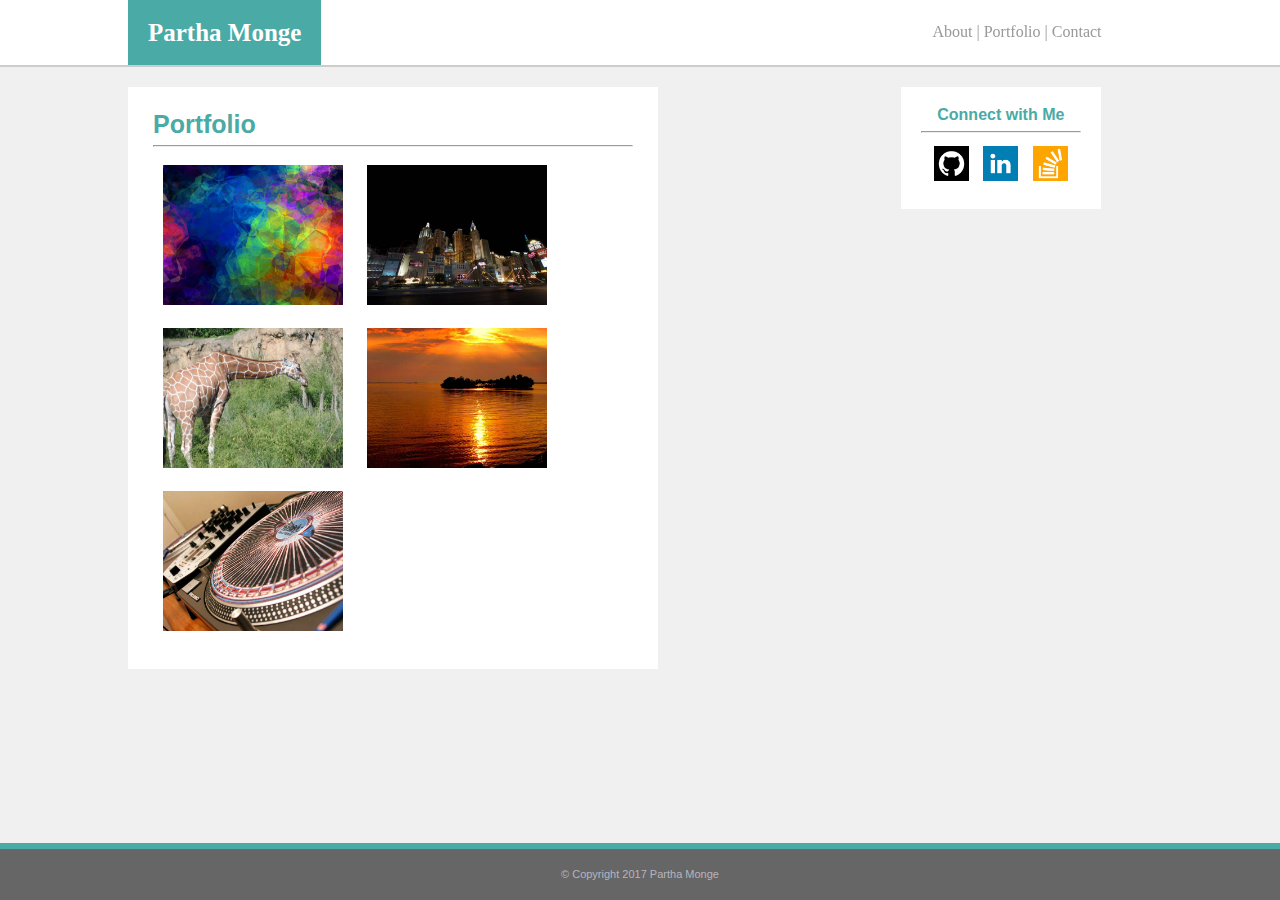
==== portfolio.html @ 1d5ec6cf "Starting with files from Basic-Portfolio" ====
<!DOCTYPE html>
<html>
<head>
	<title>My Portfolio</title>

	<link rel="stylesheet" type="text/css" href="assets/css/reset.css">

	<link rel="stylesheet" type="text/css" href="assets/css/style.css">
</head>
<body>
	<header>

		<div id="header-container">
			<h1 id="name">Partha Monge</h1>

			<div id="nav-menu">
				<a href="index.html">About  |</a>
				<a href="portfolio.html">Portfolio  |</a>
				<a href="contact.html">Contact</a>
			</div>
		</div>

	</header>

	<section id="main-body">

		<section id="portfolio">
			<h2>Portfolio</h2>
			<hr>
			<img class="sample-image" src="assets/images/image1.jpg">
			<img class="sample-image" src="assets/images/image2.jpg">
			<img class="sample-image" src="assets/images/image3.jpg">
			<img class="sample-image" src="assets/images/image4.jpg">
			<img class="sample-image" src="assets/images/image5.jpg">
		</section>
	
		<aside id="connect">
			<h3>Connect with Me</h3>
			<hr>
			<a href="https://github.com/pdmonge" target="_blank">
				<img class="icon" src="assets/images/GitHub.png" alt="GitHub"></a>
			<a href="https://www.linkedin.com/in/monge-partha-49161952/" target="_blank">
				<img class="icon" src="assets/images/LinkedIn.png" alt="LinkedIn"></a>
			<a href="https://stackoverflow.com/users/8292167/partha-monge" target="_blank">
			<img class="icon" src="assets/images/StackOverflow.png" alt="StackOverflow"></a>
		</aside>
	</section>
	
	<footer>
		<p>&#169 Copyright 2017 Partha Monge</p>
	</footer>
</body>
</html>
---- assets/css/style.css ----
body {
	color: #777777;
	font-family: 'Arial', 'Helvetica Neue', Helvetica, sans-serif;
	background: #f0f0f0;
}

#header-container {
	position: relative;
	font-family: 'Georgia', Times, 'Times New Roman', serif;
	background: #ffffff;
	height: 65px;
}

#name {
	position: fixed;
	left: 10%;
	background-color: #4aaaa5;
	padding: 20px;
	color: white;
	font-size: 25px;
	font-weight: bolder;
}

#nav-menu {
	position: fixed;
	right: 10%;
	width: 270px;
	padding: 24px 0px;
	font-size: 16px;
	text-decoration: none;
	text-align: center;
}

a {
    color: #999999;
    text-decoration: none;
}

#main-body {
	position: relative;
	border-top: 2px solid;
	border-color: #cccccc;
}

h2 {
	color: #4aaaa5;
	font-weight: bold;
	font-size: 25px;
}

#about-me, #portfolio, #contact {
	position: fixed;
	left: 10%;
	background: #ffffff;
	padding: 25px;
	width: 480px;
	margin: 20px 0px;
}

form {
	margin-top: 20px;
}

input[type=text], input[type=email], textarea {
    width: 100%;
    padding: 10px;
    border: 1px solid #ccc;
    box-sizing: border-box;
    margin-top: 6px;
    margin-bottom: 16px;
    resize: vertical
}

input[type=submit] {
    background-color: #4aaaa5;
    color: white;
    padding: 12px 20px;
    border: none;
    border-radius: 4px;
    cursor: pointer;
}
.sample-image {
	padding: 10px;
	width: 180px;
	height: 140px;
}

#portfolio p {
	position: absolute;
	width: 180px;
	bottom: 20px;
	padding: 20px;
	background: #4aaaa5;
	color: white;
	text-align: center;
}

.about-me-text {
	padding-top: 10px;
	line-height: 150%;
}

#my-photo {
	float: left;
	margin: 10px 20px 20px 0px;
}

h3 {
	color: #4aaaa5;
	font-weight: bold;
	font-size: 16px;
}

#connect {
	position: fixed;
	right: 14%;
	background: #ffffff;
	padding: 20px;
	width: 160px;
	margin: 20px 0px;
	font-size: 16px;
	text-align: center;
}

.icon {
	height: 35px;
	width: 35px;
	padding: 5px;
	margin: 0 auto;
}

footer {
	border-top: 6px solid;
	border-color: #4aaaa5;
	padding-top: 20px;
	padding-bottom: 20px;
	position: fixed;
	bottom: 0;
	font-size: 11px;
	background: #666666;
	width: 100%;
	color: #b5b5bf;
	text-align: center;
}
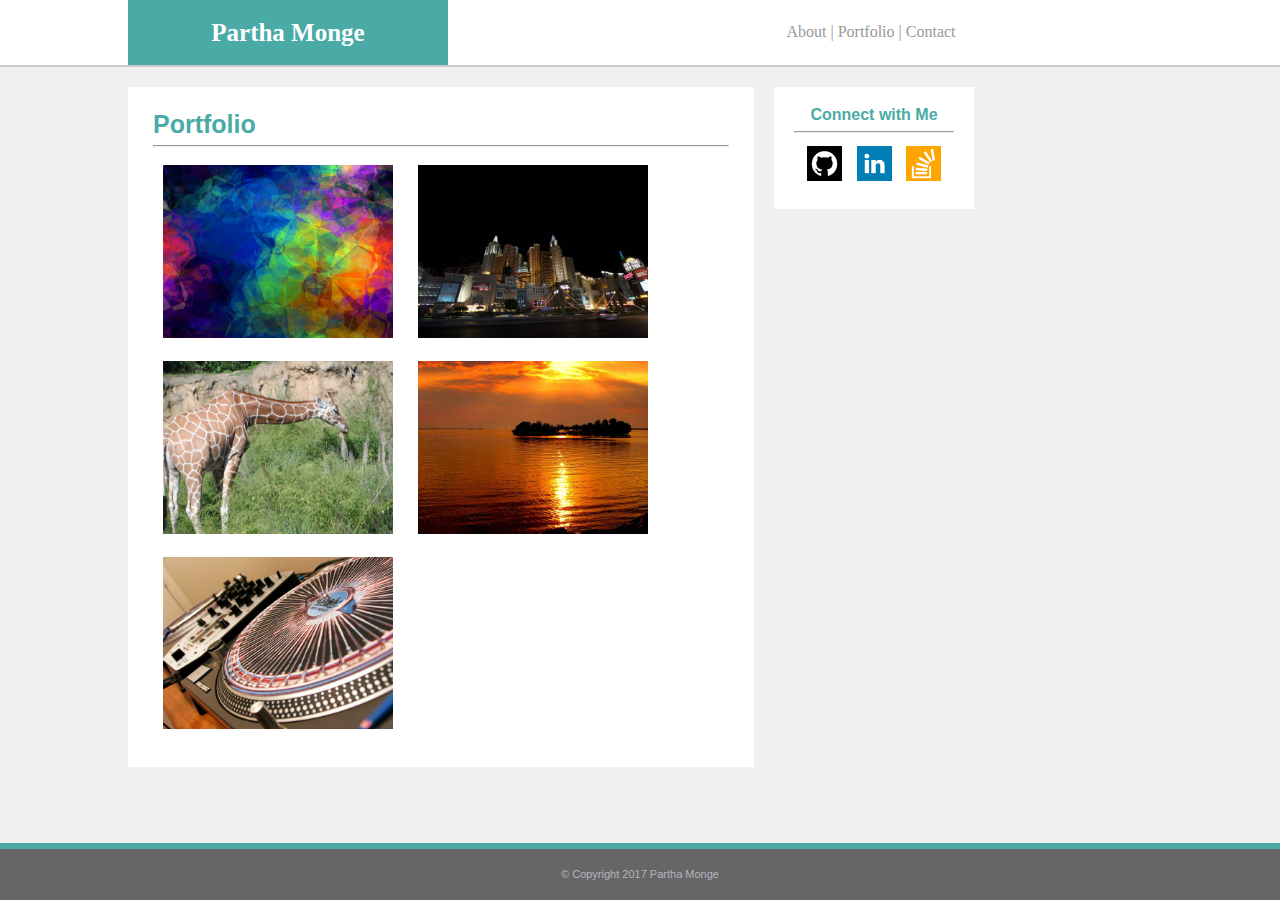
==== commit 1cecd46a: "Cleanup from first version" ====
--- a/portfolio.html
+++ b/portfolio.html
@@ -22,29 +22,34 @@
 
 	</header>
 
-	<section id="main-body">
+	<hr id="top-hr">
+
+	<div id="main-body">
 
 		<section id="portfolio">
 			<h2>Portfolio</h2>
 			<hr>
-			<img class="sample-image" src="assets/images/image1.jpg">
-			<img class="sample-image" src="assets/images/image2.jpg">
-			<img class="sample-image" src="assets/images/image3.jpg">
-			<img class="sample-image" src="assets/images/image4.jpg">
-			<img class="sample-image" src="assets/images/image5.jpg">
+			<div id="image-holder">
+				<img class="sample-image" src="assets/images/image1.jpg">
+				<img class="sample-image" src="assets/images/image2.jpg">
+				<img class="sample-image" src="assets/images/image3.jpg">
+				<img class="sample-image" src="assets/images/image4.jpg">
+				<img class="sample-image" src="assets/images/image5.jpg">
+			</div>
 		</section>
+
+	</div>
 	
-		<aside id="connect">
-			<h3>Connect with Me</h3>
-			<hr>
-			<a href="https://github.com/pdmonge" target="_blank">
-				<img class="icon" src="assets/images/GitHub.png" alt="GitHub"></a>
-			<a href="https://www.linkedin.com/in/monge-partha-49161952/" target="_blank">
-				<img class="icon" src="assets/images/LinkedIn.png" alt="LinkedIn"></a>
-			<a href="https://stackoverflow.com/users/8292167/partha-monge" target="_blank">
-			<img class="icon" src="assets/images/StackOverflow.png" alt="StackOverflow"></a>
-		</aside>
-	</section>
+	<aside id="connect">
+		<h3>Connect with Me</h3>
+		<hr>
+		<a href="https://github.com/pdmonge" target="_blank">
+			<img class="icon" src="assets/images/GitHub.png" alt="GitHub"></a>
+		<a href="https://www.linkedin.com/in/monge-partha-49161952/" target="_blank">
+			<img class="icon" src="assets/images/LinkedIn.png" alt="LinkedIn"></a>
+		<a href="https://stackoverflow.com/users/8292167/partha-monge" target="_blank">
+		<img class="icon" src="assets/images/StackOverflow.png" alt="StackOverflow"></a>
+	</aside>
 	
 	<footer>
 		<p>&#169 Copyright 2017 Partha Monge</p>
--- a/assets/css/style.css
+++ b/assets/css/style.css
@@ -1,34 +1,47 @@
-body {
+body
+{
 	color: #777777;
 	font-family: 'Arial', 'Helvetica Neue', Helvetica, sans-serif;
 	background: #f0f0f0;
 }
 
-#header-container {
-	position: relative;
+#header-container
+{
 	font-family: 'Georgia', Times, 'Times New Roman', serif;
 	background: #ffffff;
 	height: 65px;
 }
 
-#name {
-	position: fixed;
-	left: 10%;
+#name
+{
+	float: left;
+	width: 25%;
 	background-color: #4aaaa5;
-	padding: 20px;
+	padding: 20px 0px;
 	color: white;
 	font-size: 25px;
 	font-weight: bolder;
+	margin-left: 10%;
+	margin-right: 20%;
+	text-align: center;
 }
 
-#nav-menu {
-	position: fixed;
-	right: 10%;
+#nav-menu
+{
 	width: 270px;
 	padding: 24px 0px;
 	font-size: 16px;
+	margin: 0px 32px;
 	text-decoration: none;
 	text-align: center;
+	float: left;
+}
+
+#top-hr
+{
+	clear: both;
+	border: 1px solid #cccccc;
+	margin: 0px;
 }
 
 a {
@@ -37,9 +50,8 @@
 }
 
 #main-body {
-	position: relative;
-	border-top: 2px solid;
-	border-color: #cccccc;
+	clear: both;
+	margin-left: 10%;
 }
 
 h2 {
@@ -49,19 +61,22 @@
 }
 
 #about-me, #portfolio, #contact {
-	position: fixed;
-	left: 10%;
+	float: left;
 	background: #ffffff;
 	padding: 25px;
-	width: 480px;
+	width: 50%;
 	margin: 20px 0px;
 }
 
-form {
+form
+{
 	margin-top: 20px;
 }
 
-input[type=text], input[type=email], textarea {
+input[type=text],
+input[type=email],
+textarea
+{
     width: 100%;
     padding: 10px;
     border: 1px solid #ccc;
@@ -71,7 +86,8 @@
     resize: vertical
 }
 
-input[type=submit] {
+input[type=submit]
+{
     background-color: #4aaaa5;
     color: white;
     padding: 12px 20px;
@@ -79,13 +95,16 @@
     border-radius: 4px;
     cursor: pointer;
 }
-.sample-image {
+
+.sample-image
+{
 	padding: 10px;
-	width: 180px;
-	height: 140px;
+	width: 40%;
+	height: 25%;
 }
 
-#portfolio p {
+#portfolio p
+{
 	position: absolute;
 	width: 180px;
 	bottom: 20px;
@@ -95,45 +114,49 @@
 	text-align: center;
 }
 
-.about-me-text {
+.about-me-text
+{
 	padding-top: 10px;
 	line-height: 150%;
 }
 
-#my-photo {
+#my-photo
+{
 	float: left;
 	margin: 10px 20px 20px 0px;
 }
 
-h3 {
+h3
+{
 	color: #4aaaa5;
 	font-weight: bold;
 	font-size: 16px;
 }
 
-#connect {
-	position: fixed;
-	right: 14%;
+#connect
+{
+	float: left;
 	background: #ffffff;
 	padding: 20px;
 	width: 160px;
-	margin: 20px 0px;
+	margin: 20px;
 	font-size: 16px;
 	text-align: center;
 }
 
-.icon {
+.icon
+{
 	height: 35px;
 	width: 35px;
 	padding: 5px;
 	margin: 0 auto;
 }
 
-footer {
+footer
+{
 	border-top: 6px solid;
 	border-color: #4aaaa5;
-	padding-top: 20px;
-	padding-bottom: 20px;
+	padding: 20px 0px;
 	position: fixed;
 	bottom: 0;
 	font-size: 11px;
@@ -142,3 +165,4 @@
 	color: #b5b5bf;
 	text-align: center;
 }
+
